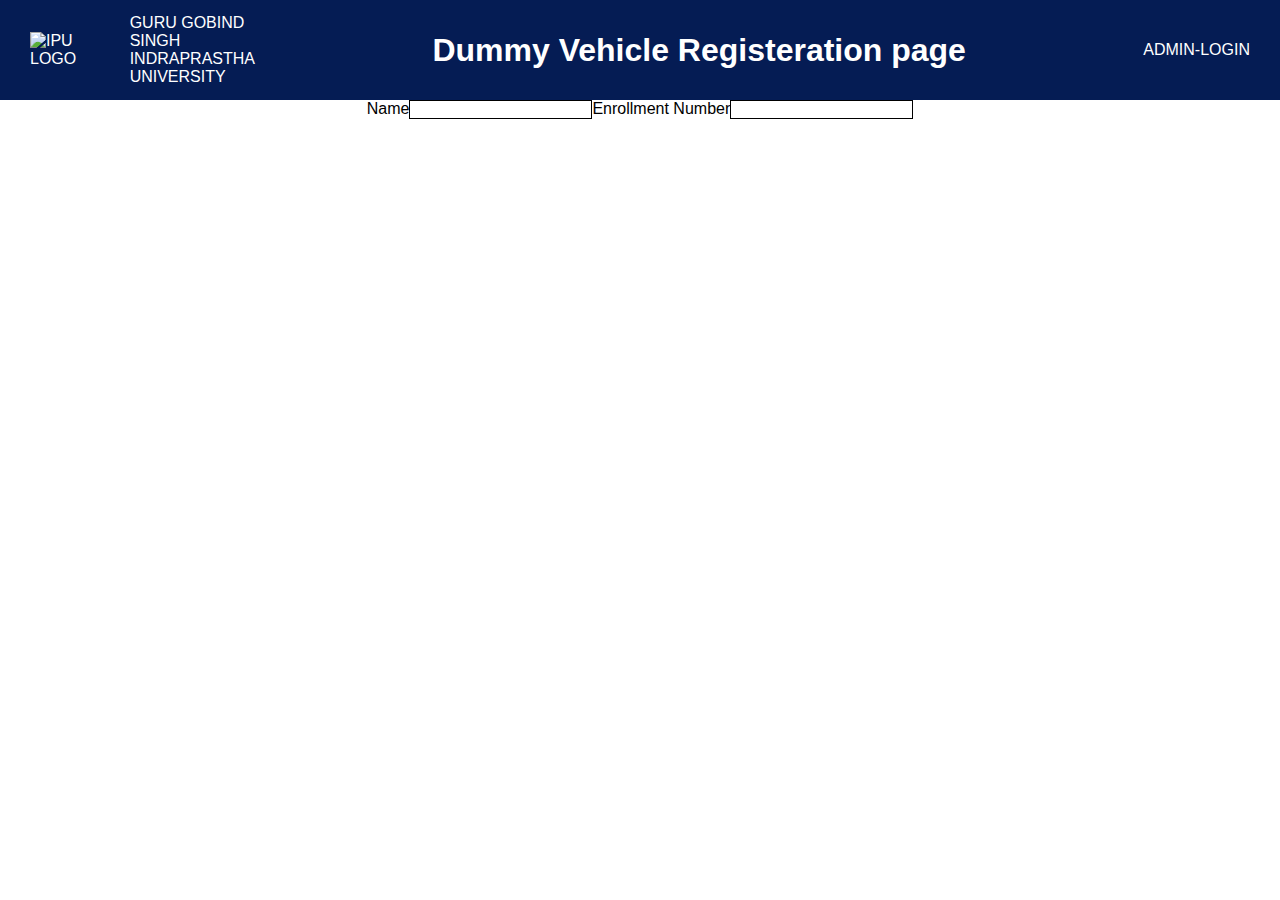
==== index.html @ 0524a6bb "Navbar + form initialization" ====
<!DOCTYPE html>
<html lang="en">
<head>
    <meta charset="UTF-8">
    <meta http-equiv="X-UA-Compatible" content="IE=edge">
    <meta name="viewport" content="width=device-width, initial-scale=1.0">
    <link rel="stylesheet" href="Corecss.css">
    <title>GGSIPU Vehicle Registration</title>
</head>
<body>

    <nav class="navbar">

        <div class="ipulogo">

            <a href="#">

                <img src="SVGS/GGSIPU-logo.svg" alt="IPU LOGO" style="max-width: 90px;">
                <p> GURU GOBIND <br> SINGH <br> INDRAPRASTHA <br> UNIVERSITY </p>

            </a>

        </div>

        <h1>Dummy Vehicle Registeration page</h1>

        <div class="Adminlogin">

            <a href="#">

                ADMIN-LOGIN

            </a>

        </div>

    </nav>

    <form action = "Redirector" class="regform">

        <label for="name">Name</label>
        <input type="text" name="name" id="name">

        <label for="enrollno">Enrollment Number</label>
        <input type="">

    </form>

</body>
</html>
---- Corecss.css ----
*{
    border: 0;
    margin: 0;
    font-family: Verdana, Geneva, Tahoma, sans-serif;
}

a{
    display: inline-flex;
    align-items: center;
    justify-content: space-between;
}

input{
    border: 1px solid black;
}

.navbar{
    padding-left: 30px;
    padding-right: 30px;
    align-items: center;
    display: flex;
    justify-content: space-between;
    background-color: #051C54;
    height: 100px;
    color: white;
}

.ipulogo a{
    width: 225px;
    color: white;
    text-decoration: none;
}

.Adminlogin{
    color: white;
}

.Adminlogin a{
    color: white;
    text-decoration: none;
}

.Adminlogin a:hover{
    text-decoration: underline;
}

.regform{
    display: flex;
    justify-content: center;
}
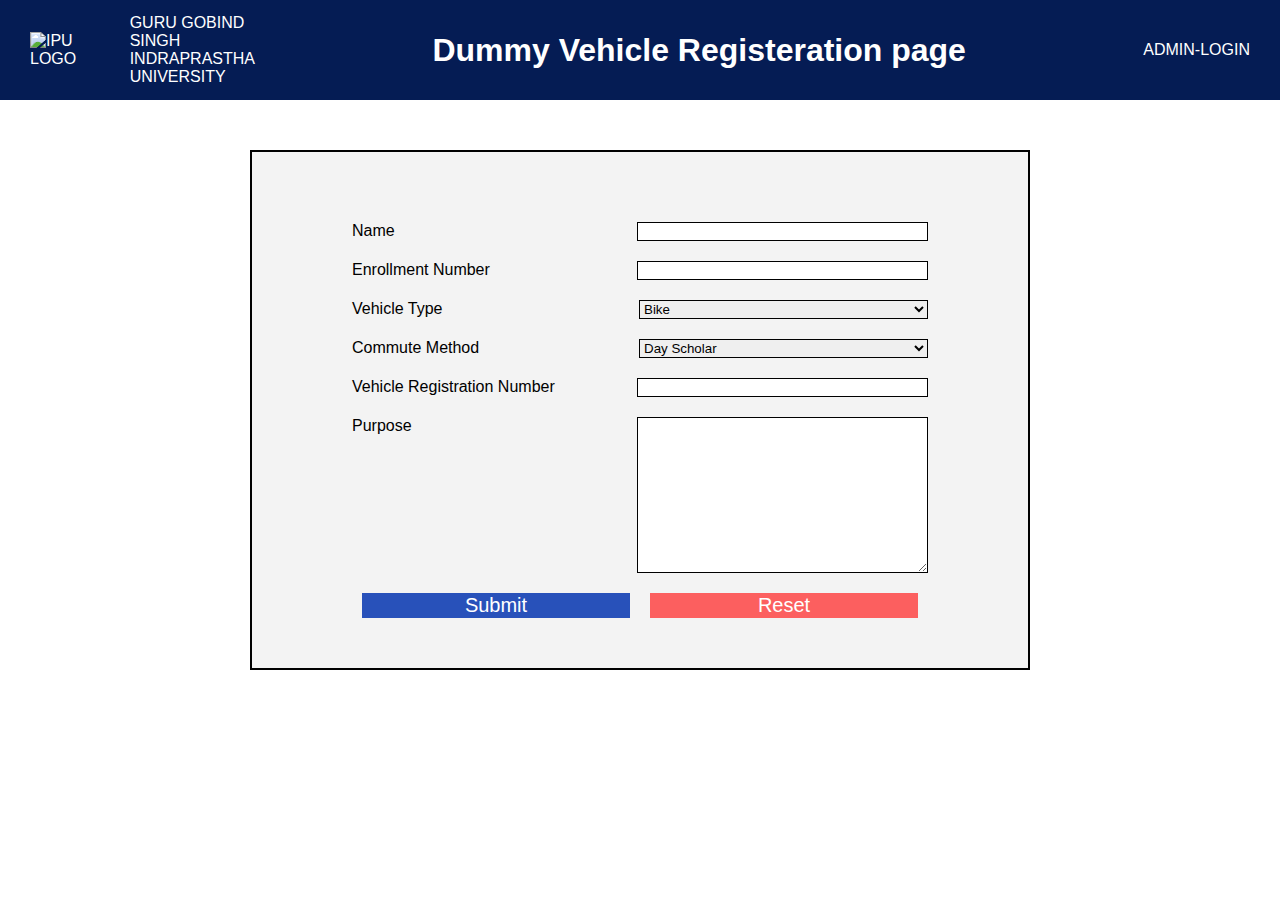
==== commit 1fa6ef20: "Update index.html" ====
--- a/index.html
+++ b/index.html
@@ -15,7 +15,7 @@
 
             <a href="#">
 
-                <img src="SVGS/GGSIPU-logo.svg" alt="IPU LOGO" style="max-width: 90px;">
+                <img src="./SVGS/GGSIPU-logo.svg" alt="IPU LOGO" style="max-width: 90px;">
                 <p> GURU GOBIND <br> SINGH <br> INDRAPRASTHA <br> UNIVERSITY </p>
 
             </a>
@@ -26,7 +26,7 @@
 
         <div class="Adminlogin">
 
-            <a href="#">
+            <a href="deanpage.html">
 
                 ADMIN-LOGIN
 
@@ -36,15 +36,56 @@
 
     </nav>
 
-    <form action = "Redirector" class="regform">
+    <form action = "Redirector.html" class="regform" method="GET">
 
-        <label for="name">Name</label>
-        <input type="text" name="name" id="name">
+        <ul>
+            <li>
+                <label for="name">Name</label>
+                <input type="text" name="name" id="name">
+            </li>
+            
+            <li>
+                <label for="enrollno">Enrollment Number</label>
+                <input type="number" name="enrollno" id="enrollno">
+            </li>
+            
+            <li>
+                <label for="vehiclyetype">Vehicle Type</label>
+                <select name="vehicletype" id="vehicletype">
+                    <option value="">Bike</option>
+                    <option value="">Scooty</option>
+                    <option value="">Car</option>
+                    <option value="">Tractor</option>
+                    <option value="">Other</option>
+                </select>
+            </li>
+    
+            <li>
+                <label for="commute">Commute Method</label>
+                <select name="commute" id="commute">
+                    <option value="">Day Scholar</option>
+                    <option value="">Hosteler</option>
+                </select>
+            </li>
+    
+            <li>
+                <label for="vehiclereg">Vehicle Registration Number</label>
+                <input type="text" id="vehiclereg">
+            </li>
 
-        <label for="enrollno">Enrollment Number</label>
-        <input type="">
+            <li>
+                <label for="purpose">Purpose</label>
+                <textarea name="purpose" id="purpose" cols="30" rows="10"></textarea>
+            </li>
+
+            <li>
+                <button type="submit">Submit</button>
+                <button type="reset" style="background-color: rgb(252, 95, 95);">Reset</button>
+            </li>
+
+        </ul>
 
     </form>
 
 </body>
-</html>+</html>
--- a/Corecss.css
+++ b/Corecss.css
@@ -11,6 +11,20 @@
 }
 
 input{
+    border: 1px solid black;
+    display: table-cell;
+}
+
+select{
+    border: 1px solid black;
+}
+
+ul{
+    list-style: none;
+    padding: 0;
+}
+
+textarea{
     border: 1px solid black;
 }
 
@@ -45,6 +59,68 @@
 }
 
 .regform{
+    padding: 50px 250px;
+    height: 500px;
+}
+
+.regform ul{
+    border: 2px solid black;
+    padding: 50px 100px;
+    background-color: rgb(243, 243, 243);
+}
+
+.regform li{
     display: flex;
-    justify-content: center;
+    margin-top: 20px;
+}
+
+.regform li input{
+    flex: 1;
+}
+
+.regform li label{
+    flex: 1;
+}
+
+.regform li select{
+    flex: 1;
+}
+
+.regform li textarea{
+    flex: 1;
+}
+
+.regform button{
+    font-size: 20px;
+    font-family: 'Lucida Sans', 'Lucida Sans Regular', 'Lucida Grande', 'Lucida Sans Unicode', Geneva, Verdana, sans-serif;
+    background-color: #2851ba;
+    color: white;
+    flex: 1;
+    margin: 0px 10px;
+}
+
+.regform button:hover{
+    text-decoration: underline;
+}
+
+.thankyoubox{
+    margin: 10px 20px;
+    text-align: center;
+    padding: 40px 50px;
+    border: 1px solid black;
+}
+
+.backtohome{
+    text-align: center;
+    font-size: 40px;
+}
+
+.backtohome a{
+    color: #051C54;
+    text-decoration: none;
+    border: 2px dashed black;
+}
+
+.backtohome a:hover{
+    border: 2px solid black;
 }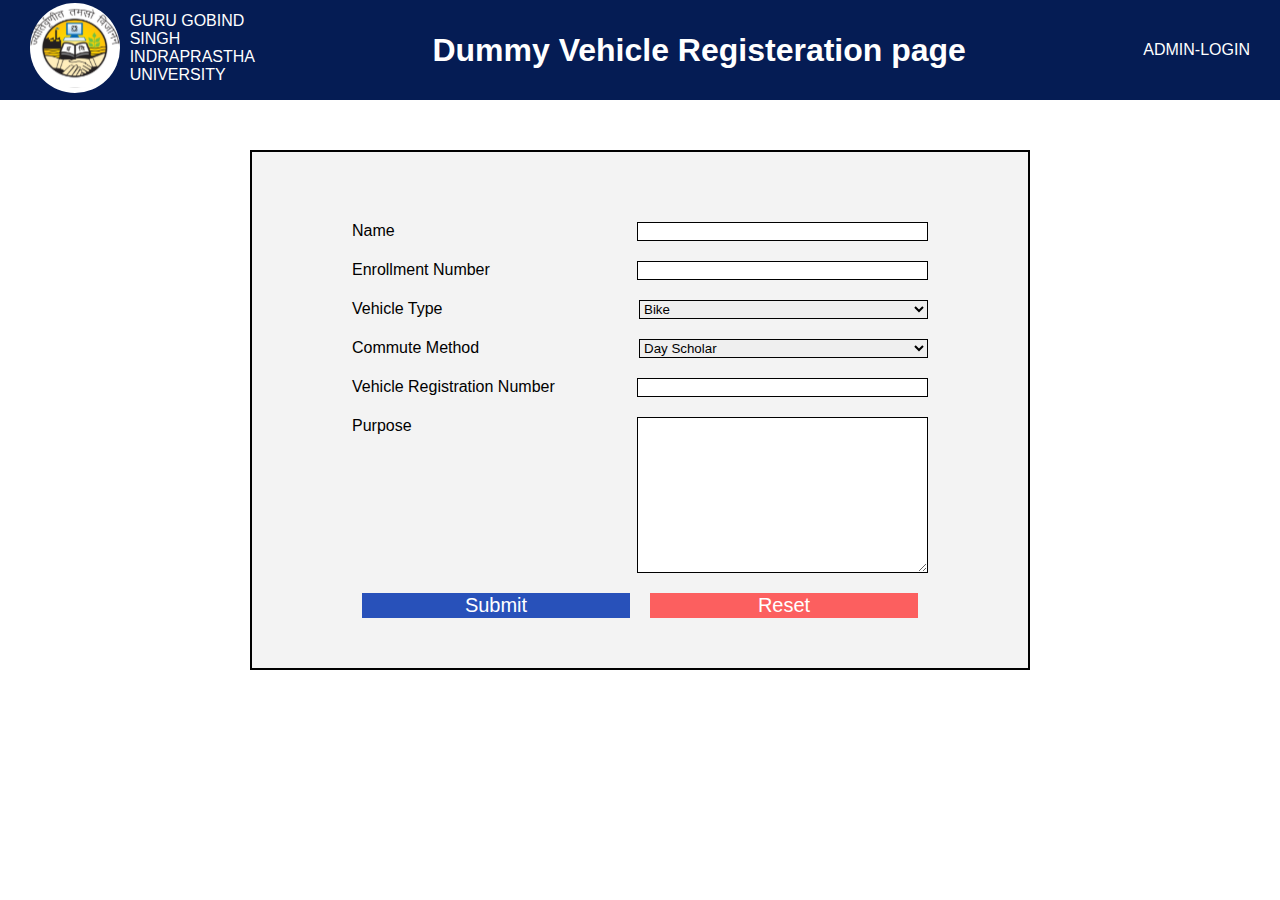
==== commit a34c416e: "fixed the logo bug" ====
--- a/index.html
+++ b/index.html
@@ -15,7 +15,7 @@
 
             <a href="#">
 
-                <img src="./SVGS/GGSIPU-logo.svg" alt="IPU LOGO" style="max-width: 90px;">
+                <img src="SVGS/GGSIPU-Logo.svg" alt="IPU LOGO" style="max-width: 90px;">
                 <p> GURU GOBIND <br> SINGH <br> INDRAPRASTHA <br> UNIVERSITY </p>
 
             </a>
